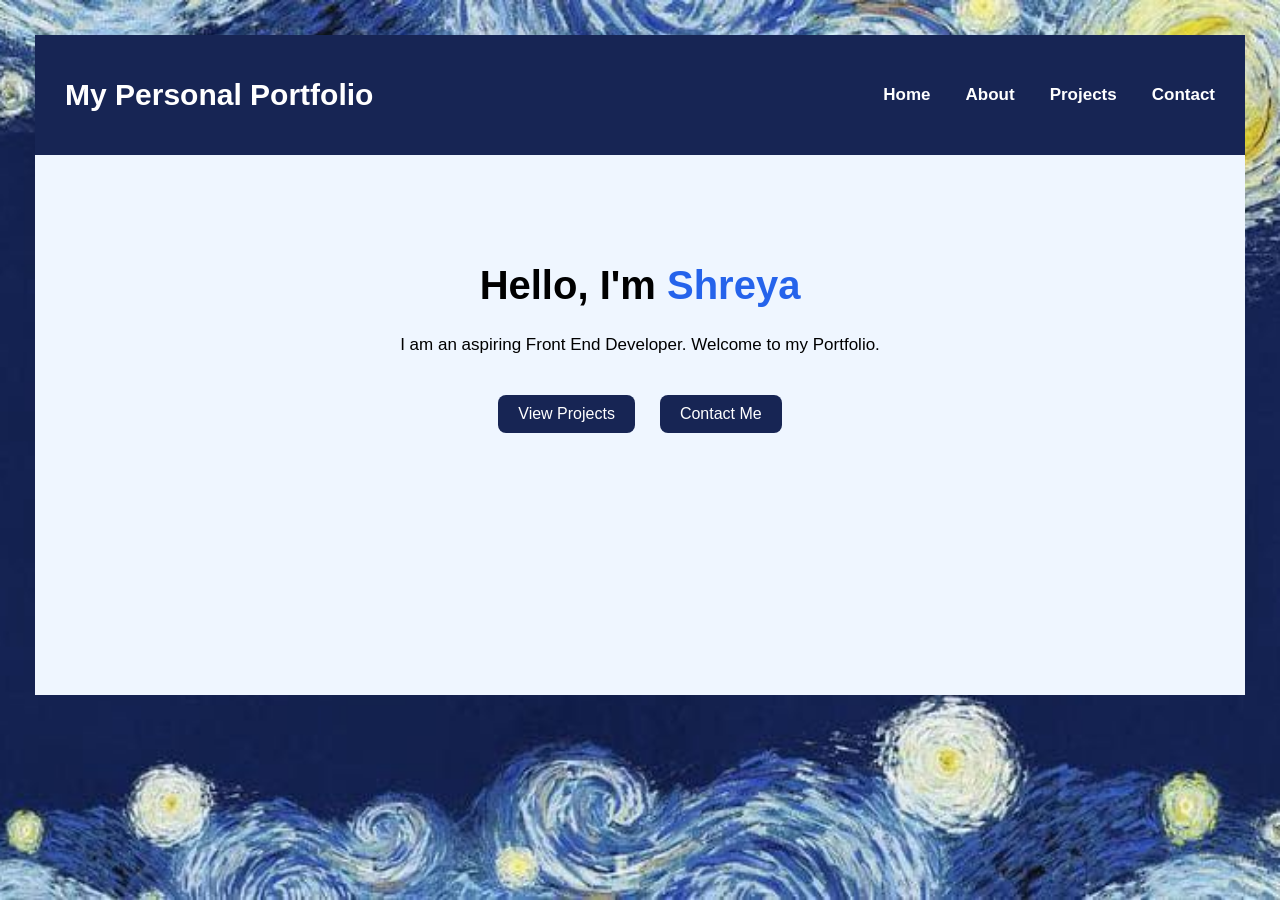
==== index.html @ 69e2ce97 "Portfolio files are added" ====
<!DOCTYPE html>
<html>

<head>
    <title>My Personal Portfolio</title>
    <link rel="stylesheet" href="styles.css">
</head>

<body>

    <div class="outer">

        <div class="heading-bar">

            <div class="title-card">
                My Personal Portfolio
            </div>

            <div class="nav-bar">
                <a href="index.html">Home</a>
                <a href="about.html">About</a>
                <a href="projects.html">Projects</a>
                <a href="contacts.html">Contact</a>
            </div>

        </div>


        <div class="main">

            <h1>
                Hello, I'm <span class="name">Shreya</span>
            </h1>

            <p>
                I am an aspiring Front End Developer.
                Welcome to my Portfolio.
            </p>
            <div class="main-btn">
                <a href="projects.html" class="btn">View Projects</a>
                <a href="contacts.html" class="btn">Contact Me</a>
            </div>
            


        </div>

    </div>

</body>

</html>
---- styles.css ----
* {
    margin: 0;
    padding: 0;
    box-sizing: border-box;
}

body {
    background-image: url("imgs/portfolio.jpg");
    background-size: cover;
    background-position: center;
    background-attachment: fixed;
}

.outer {
    margin: 35px;
    height: 660px;
    background-color: #eff6ff;
}

.title-card {
    font-weight: 900;
    font-size: 30px;
}

.heading-bar {
    display: flex;
    justify-content: space-between;
    align-items: center;
    width: 100%;
    min-height: 120px;
    padding: 0 30px;
    font-family: 'Space Grotesk', sans-serif;
    background-color: #172554;
    color: white;
    font-weight: 900;
}


.nav-bar {
    display: flex;
    align-items: center;
    gap: 35px;
}


.nav-bar a {
    color: white;
    text-decoration: none;
    font-size: 17px;

}


.nav-bar a:hover {
    color: #93c5fd;
}


.main {
    text-align: center;
    min-height: 400px;

    padding-top: 100px;

    font-family: 'DM Sans', sans-serif;
}

.main h1 {
    font-size: 40px;
    line-height: 1.5;
}

.main p {
    font-size: 17px;
    margin-top: 20px;
}

.main-btn {
    display: flex;
    gap: 25px;
    justify-content: center;
}

.name {
    color: #2563eb;
}

.about {
    padding: 70px;
    text-align: center;
    font-family: 'DM Sans', sans-serif;
}

.about p {
    max-width: 800px;
    margin: 25px auto;
    line-height: 1.8;
    font-size: 17px;
}

.skills {
    margin-top: 50px;
    text-align: center;
}

.skill-container {
    display: flex;
    justify-content: center;
    gap: 25px;
    flex-wrap: wrap;
    margin-top: 30px;
}

.skill-card {
    width: 150px;
    padding: 30px 20px;

    background-color: white;
    border-radius: 12px;

    box-shadow: 0 5px 15px rgba(0, 0, 0, 0.08);


}

.skill-card:hover {
    transform: translateY(-5px);
}

.project {
    padding: 60px;
    text-align: center;
    font-family: 'DM Sans', sans-serif;
    
}

.project-container {
    display: grid;
    grid-template-columns: repeat(3, 1fr);
    gap: 30px;
    max-width: 1200px;
    margin: 40px auto;
   
}

.project-card {
    background-color: white;
    padding: 30px;
    border-radius: 15px;
    box-shadow: 0 5px 15px rgba(0, 0, 0, 0.08);
}

.project-card h3 {
    margin-bottom: 20px;
}

.project-card img {
    width: 100%;
    height: 150px;
    object-fit: cover;
    border-radius: 10px;
    margin-bottom: 20px;
}

.project-card p {
    line-height: 1.5;
}

.btn {
    display: inline-block;
    padding: 10px 20px;
    background-color: #172554;
    color: white;
    text-decoration: none;
    border-radius: 8px;
    border: none;
    cursor: pointer;
    margin-top: 40px;
}

.btn:hover {
    background-color: #1d4ed8;
}

.contact {
    max-width: 600px;
    margin: 70px auto;
    padding: 30px;
    text-align: center;
    font-family: 'DM Sans', sans-serif;
}

.contact form {
    display: flex;
    flex-direction: column;
    gap: 20px;
    margin-top: 30px;
}

.contact input,
.contact textarea {
    width: 100%;
    padding: 14px;

    border: 1px solid #cbd5e1;
    border-radius: 8px;

    font-family: inherit;
    font-size: 16px;

    outline: none;
}

.contact input:focus,
.contact textarea:focus {
    border-color: #2563eb;
}

.contact button {
    font-family: 'DM Sans', sans-serif;
    font-size: 16px;
}


@media (max-width: 768px) {

    .heading-bar {
        flex-direction: column;
        justify-content: center;
        gap: 20px;

        padding: 25px;
    }

    .nav-bar {
        width: 100%;
        justify-content: center;
        gap: 20px;
        flex-wrap: wrap;
    }

    .nav-bar a {
        font-size: 15px;
    }

    .main {
        padding: 70px 20px;
    }

    .main h1 {
        font-size: 30px;
    }

    .about,
    .project {
        padding: 40px 20px;
    }

    .project-container {
        grid-template-columns: 1fr;
    }

    .contact {
        margin: 40px auto;
        padding: 20px;
    }
}
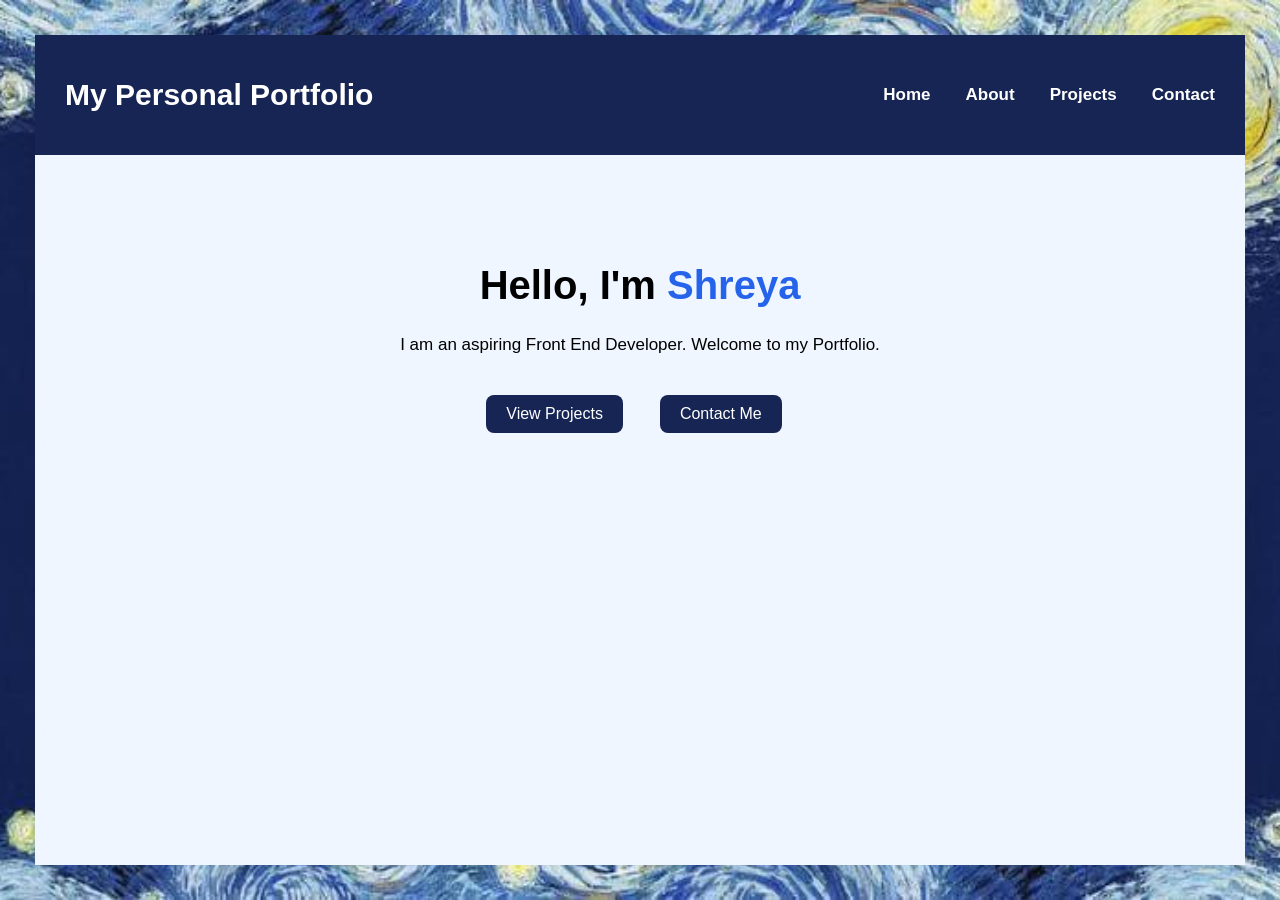
==== commit 9a2759f2: "Second commit" ====
--- a/index.html
+++ b/index.html
@@ -2,6 +2,7 @@
 <html>
 
 <head>
+    <meta name="viewport" content="width=device-width, initial-scale=1.0">
     <title>My Personal Portfolio</title>
     <link rel="stylesheet" href="styles.css">
 </head>
@@ -10,21 +11,7 @@
 
     <div class="outer">
 
-        <div class="heading-bar">
-
-            <div class="title-card">
-                My Personal Portfolio
-            </div>
-
-            <div class="nav-bar">
-                <a href="index.html">Home</a>
-                <a href="about.html">About</a>
-                <a href="projects.html">Projects</a>
-                <a href="contacts.html">Contact</a>
-            </div>
-
-        </div>
-
+        <div id="navbar"></div>
 
         <div class="main">
 
@@ -40,12 +27,10 @@
                 <a href="projects.html" class="btn">View Projects</a>
                 <a href="contacts.html" class="btn">Contact Me</a>
             </div>
-            
-
-
         </div>
 
     </div>
+    <script src="script.js"></script>
 
 </body>
 
--- a/styles.css
+++ b/styles.css
@@ -13,13 +13,8 @@
 
 .outer {
     margin: 35px;
-    height: 660px;
+    min-height: calc(100vh - 70px);
     background-color: #eff6ff;
-}
-
-.title-card {
-    font-weight: 900;
-    font-size: 30px;
 }
 
 .heading-bar {
@@ -33,35 +28,43 @@
     background-color: #172554;
     color: white;
     font-weight: 900;
-}
-
+    position: sticky;
+    
+}
+
+.title-card {
+    font-weight: 900;
+    font-size: 30px;
+}
+.title-card a{
+    text-decoration: none;
+    color:white;
+}
+
+.title-card a:hover{
+    color: #93c5fd;
+}
 
 .nav-bar {
     display: flex;
     align-items: center;
     gap: 35px;
 }
-
 
 .nav-bar a {
     color: white;
     text-decoration: none;
     font-size: 17px;
-
-}
-
+}
 
 .nav-bar a:hover {
     color: #93c5fd;
 }
 
-
 .main {
     text-align: center;
     min-height: 400px;
-
     padding-top: 100px;
-
     font-family: 'DM Sans', sans-serif;
 }
 
@@ -114,13 +117,9 @@
 .skill-card {
     width: 150px;
     padding: 30px 20px;
-
     background-color: white;
     border-radius: 12px;
-
     box-shadow: 0 5px 15px rgba(0, 0, 0, 0.08);
-
-
 }
 
 .skill-card:hover {
@@ -131,16 +130,14 @@
     padding: 60px;
     text-align: center;
     font-family: 'DM Sans', sans-serif;
-    
 }
 
 .project-container {
     display: grid;
     grid-template-columns: repeat(3, 1fr);
     gap: 30px;
-    max-width: 1200px;
+    max-width: 1400px;
     margin: 40px auto;
-   
 }
 
 .project-card {
@@ -176,6 +173,7 @@
     border: none;
     cursor: pointer;
     margin-top: 40px;
+    margin-right:12px;
 }
 
 .btn:hover {
@@ -201,13 +199,10 @@
 .contact textarea {
     width: 100%;
     padding: 14px;
-
     border: 1px solid #cbd5e1;
     border-radius: 8px;
-
     font-family: inherit;
     font-size: 16px;
-
     outline: none;
 }
 
@@ -228,7 +223,6 @@
         flex-direction: column;
         justify-content: center;
         gap: 20px;
-
         padding: 25px;
     }
 
@@ -236,7 +230,7 @@
         width: 100%;
         justify-content: center;
         gap: 20px;
-        flex-wrap: wrap;
+       
     }
 
     .nav-bar a {
